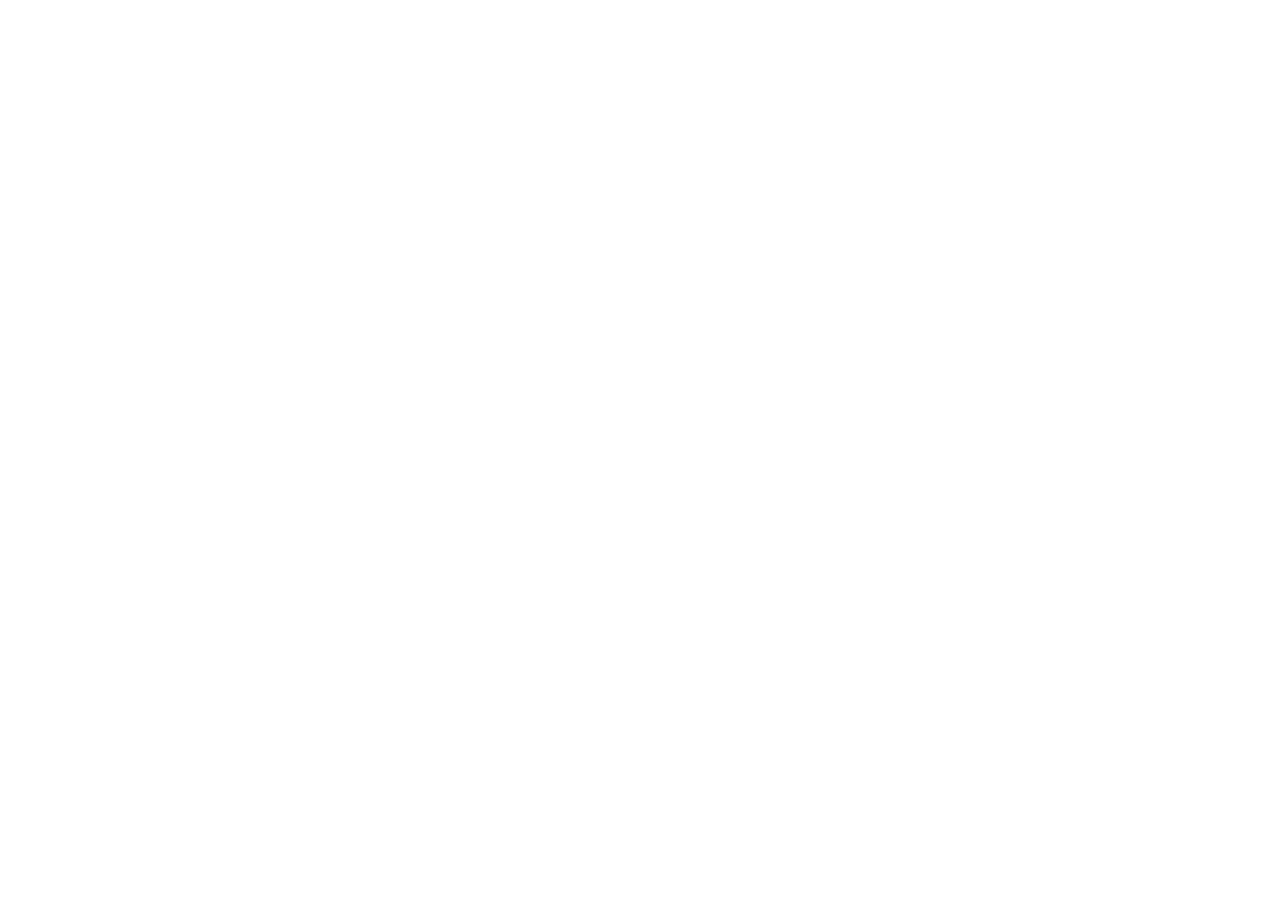
==== about.html @ 0fa8cdd2 "adicionei main content do home irra" ====
<!DOCTYPE html>

<html lang="en">
    
    <head>
        <meta charset="UTF-8">
        <title>Sobre euzinha</title>
        <link rel="stylesheet" href="style/style.css">
    </head>

    <body>

    </body>
</html>
---- style/style.css ----
/* Header */

header {
    background-color: #975b85;
    color: rgb(255, 255, 255);
    padding: 20px 0;
}

header h1 {
    text-align: center;
    margin-bottom: 20px;
}

nav {
    display: flex;
    justify-content: center;
    gap: 25px;
}


nav a {
    color: rgb(90, 35, 69);
    text-decoration: none;
    font-weight: bold;
}

nav a:hover {
    text-decoration: underline;
}

footer {
    background-color: #975b85;
    color: aliceblue;
    text-align: center;
    padding: 20px;
}

main {
    min-height: 70vh;
    padding: 40px;
}

section{
    background-color: #975b8577;
    padding: 25px;
    border-radius: 10px;
    margin-bottom: 25px;
}

h2 {
    margin-bottom: 15px;
    color: #4b0561;
}

.image-placeholder {
    height: 220px;
    border: 2px dashed #975b85;
    border-radius: 8px;

    display: flex;
    justify-content: center;
    align-items: center;

    color: rgb(109, 18, 145);
    margin-top: 20px;
}
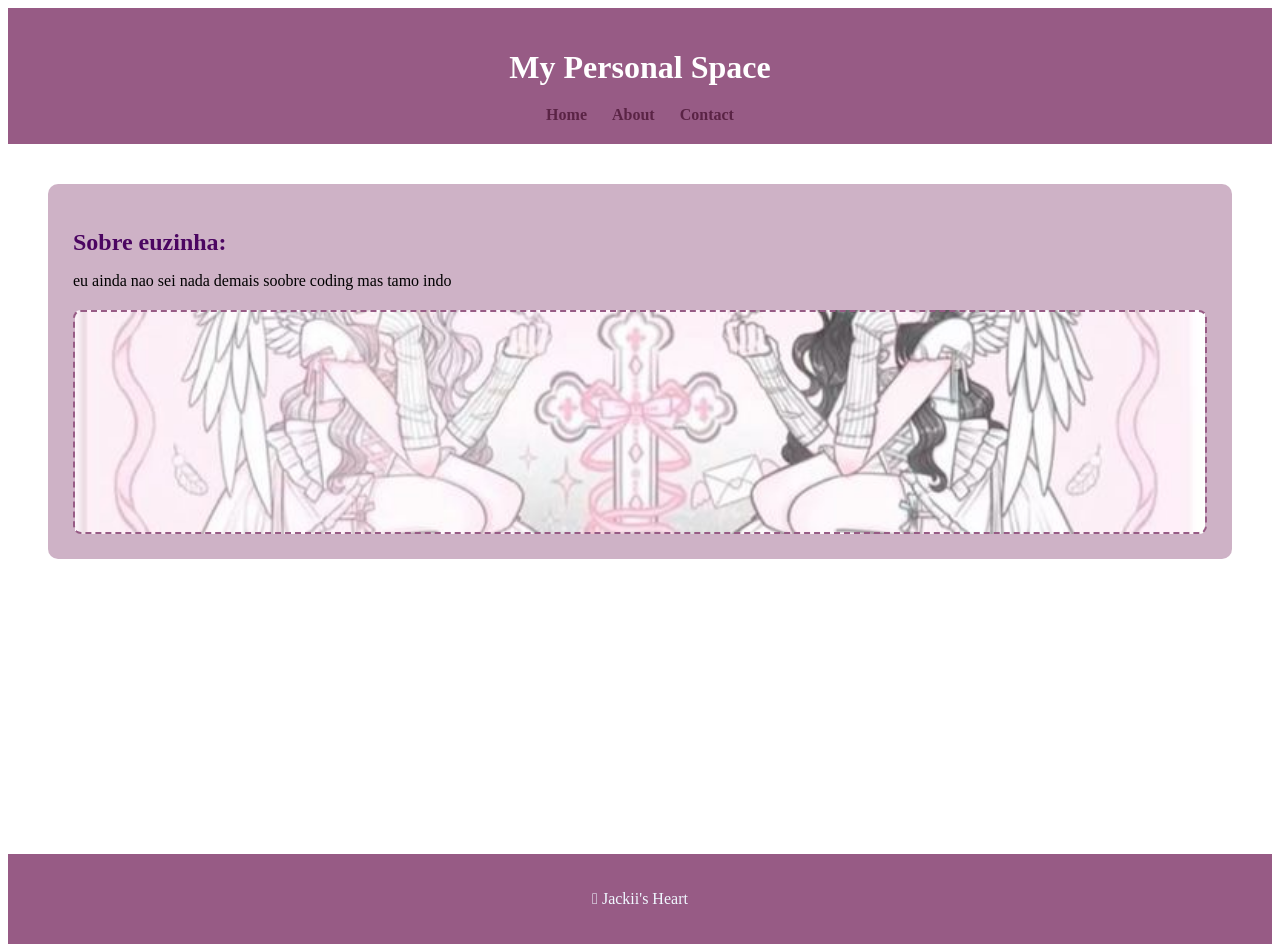
==== commit 5a335ad6: "adicionei o about, o imagens, e mudei umas coisa no about" ====
--- a/about.html
+++ b/about.html
@@ -1,7 +1,7 @@
 <!DOCTYPE html>
 
 <html lang="en">
-    
+
     <head>
         <meta charset="UTF-8">
         <title>Sobre euzinha</title>
@@ -9,6 +9,37 @@
     </head>
 
     <body>
+      <header>
+            <div class="container">
+                <h1>My Personal Space</h1>
+
+                <nav> <!--Navegation-->
+                    <a href="index.html">Home</a>
+                    <a href="about.html">About</a>
+                    <a href="contact.html">Contact</a>
+                </nav>
+            </div>
+        </header>  
+
+        <main class="container">
+            <section>
+                <h2>Sobre euzinha:</h2>
+
+                <p>
+                    eu ainda nao sei nada demais soobre coding mas tamo indo
+                </p>
+
+                <div class="imagem-dois">
+                    
+                </div>
+
+            </section>
+                
+        </main>
+
+        <footer>
+            <p>𖦹 Jackii's Heart</p>
+        </footer>
 
     </body>
 </html>
--- a/style/style.css
+++ b/style/style.css
@@ -63,4 +63,21 @@
 
     color: rgb(109, 18, 145);
     margin-top: 20px;
+}
+.imagem-dois {
+    height: 220px;
+    border: 2px dashed #975b85;
+    border-radius: 8px;
+
+    /* Caminho corrigido para a sua estrutura de pastas */
+    background-image: url('../images/kawaiii.jpg');
+    background-size: cover;      
+    background-position: center;  
+    background-repeat: no-repeat; 
+
+    display: flex;
+    justify-content: center;
+    align-items: center;
+    color: rgb(109, 18, 145);
+    margin-top: 20px;
 }
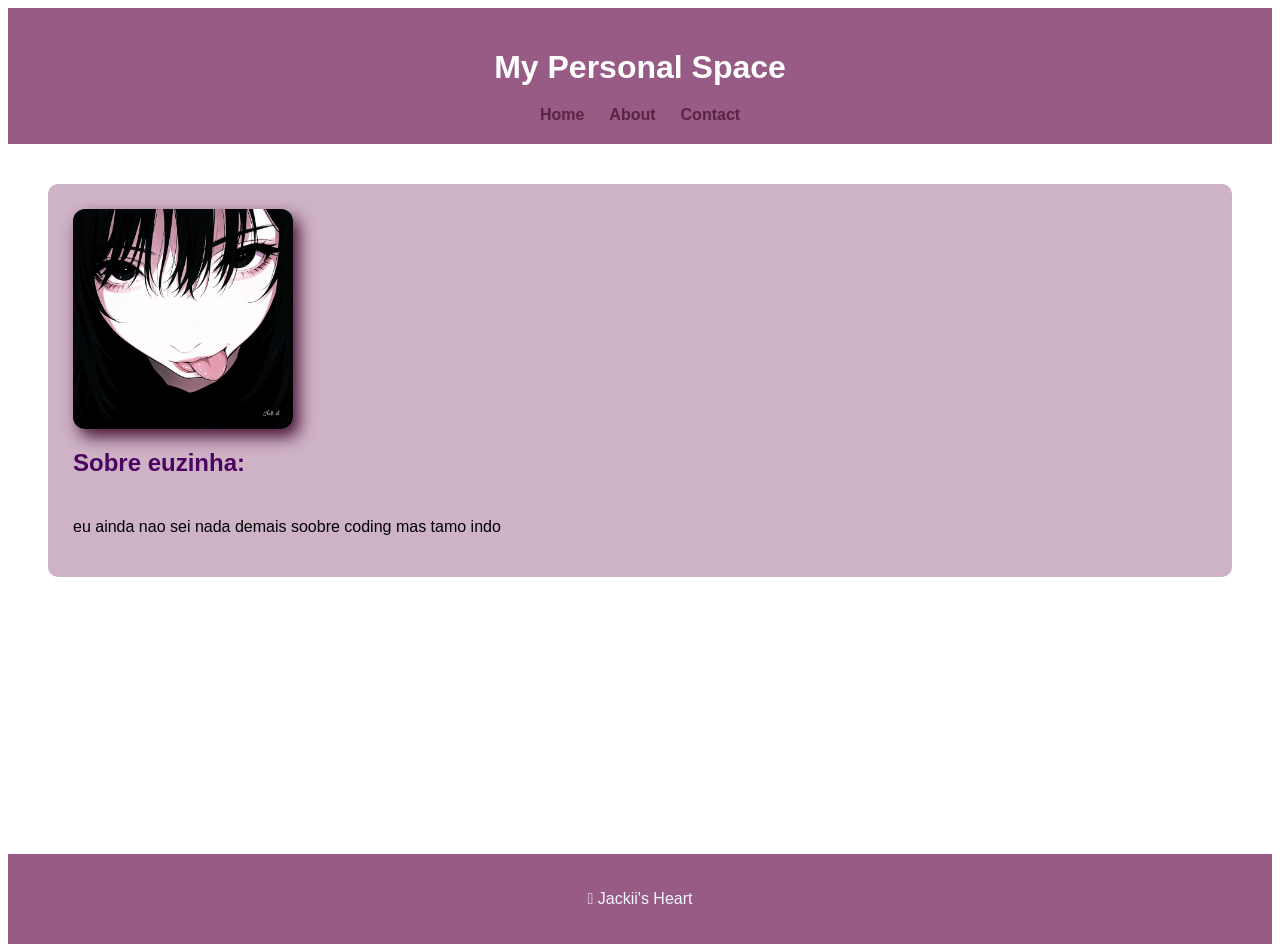
==== commit e60fa2e0: "adicionei o about, o imagens, e mudei umas coisa no about" ====
--- a/about.html
+++ b/about.html
@@ -23,15 +23,14 @@
 
         <main class="container">
             <section>
+
+                <div class="imagem-dois"></div>
+
                 <h2>Sobre euzinha:</h2>
 
                 <p>
                     eu ainda nao sei nada demais soobre coding mas tamo indo
                 </p>
-
-                <div class="imagem-dois">
-                    
-                </div>
 
             </section>
                 
--- a/style/style.css
+++ b/style/style.css
@@ -1,3 +1,10 @@
+/* Body */
+
+
+body {
+    font-family: 'Segoe UI', Tahoma, Geneva, Verdana, sans-serif;
+}
+
 /* Header */
 
 header {
@@ -48,6 +55,7 @@
 }
 
 h2 {
+    padding-bottom: 25px;
     margin-bottom: 15px;
     color: #4b0561;
 }
@@ -65,19 +73,22 @@
     margin-top: 20px;
 }
 .imagem-dois {
-    height: 220px;
-    border: 2px dashed #975b85;
-    border-radius: 8px;
+    border-radius: 12px;
+    width: 220px;  
+    max-width: 220px;
+    height: 220px; 
+    
 
-    /* Caminho corrigido para a sua estrutura de pastas */
-    background-image: url('../images/kawaiii.jpg');
+    background-image: url('../images/discord_icon.jpg');
     background-size: cover;      
-    background-position: center;  
-    background-repeat: no-repeat; 
+    background-position: center; 
+    background-repeat: no-repeat;
+
+    border: none; 
+    box-shadow: 6px 8px 16px rgba(59, 4, 43, 0.911);
 
     display: flex;
     justify-content: center;
     align-items: center;
     color: rgb(109, 18, 145);
-    margin-top: 20px;
 }
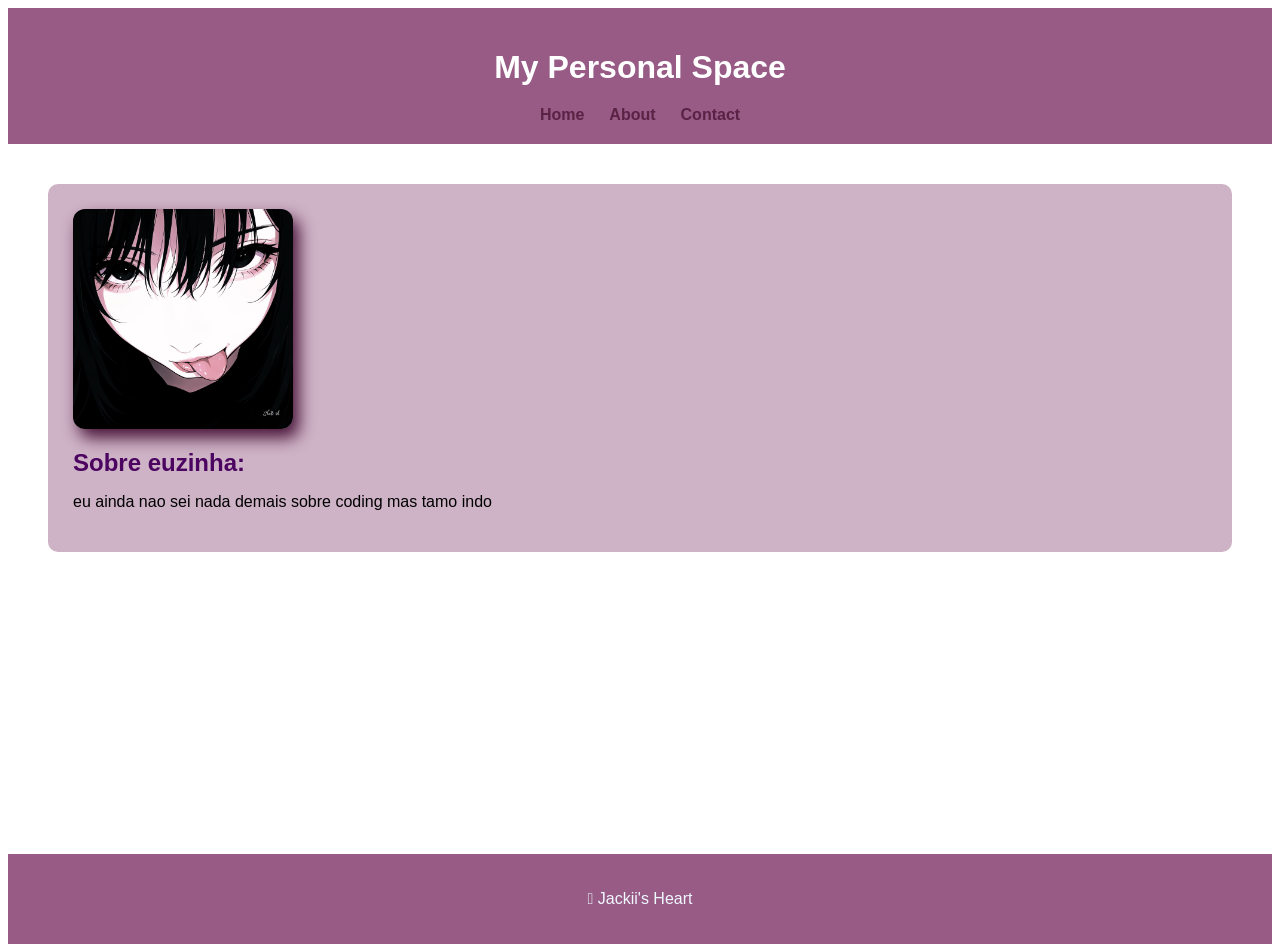
==== commit c4812a5c: "adicionei o contact e o javascripto" ====
--- a/about.html
+++ b/about.html
@@ -29,7 +29,7 @@
                 <h2>Sobre euzinha:</h2>
 
                 <p>
-                    eu ainda nao sei nada demais soobre coding mas tamo indo
+                    eu ainda nao sei nada demais sobre coding mas tamo indo
                 </p>
 
             </section>
--- a/style/style.css
+++ b/style/style.css
@@ -55,7 +55,6 @@
 }
 
 h2 {
-    padding-bottom: 25px;
     margin-bottom: 15px;
     color: #4b0561;
 }
@@ -77,18 +76,45 @@
     width: 220px;  
     max-width: 220px;
     height: 220px; 
-    
 
     background-image: url('../images/discord_icon.jpg');
     background-size: cover;      
     background-position: center; 
     background-repeat: no-repeat;
 
-    border: none; 
-    box-shadow: 6px 8px 16px rgba(59, 4, 43, 0.911);
+    box-shadow: 6px 9px 16px rgba(59, 4, 43, 0.911);
 
     display: flex;
     justify-content: center;
     align-items: center;
     color: rgb(109, 18, 145);
-}+}
+.button-layout{
+    padding: 6px 15px;
+    background-color: #975b85;
+    color: #fff;
+    border: none;
+    border-radius: 6px;
+    font-size: 15px;
+    cursor: pointer;
+}
+.button-layout:focus{
+    background-color: #3d1a33c4;
+}
+.button-layout:hover{
+    color: #4b0561;
+}
+.input-layout{
+    width: 200px;
+    padding: 5px;
+    border: 1px solid #d39fc32f;
+    border-radius: 6px;
+    font-size: 16px;
+    outline: none;
+
+}
+.input-layout:hover{
+    background-color: #cf8cbc;
+}
+
+
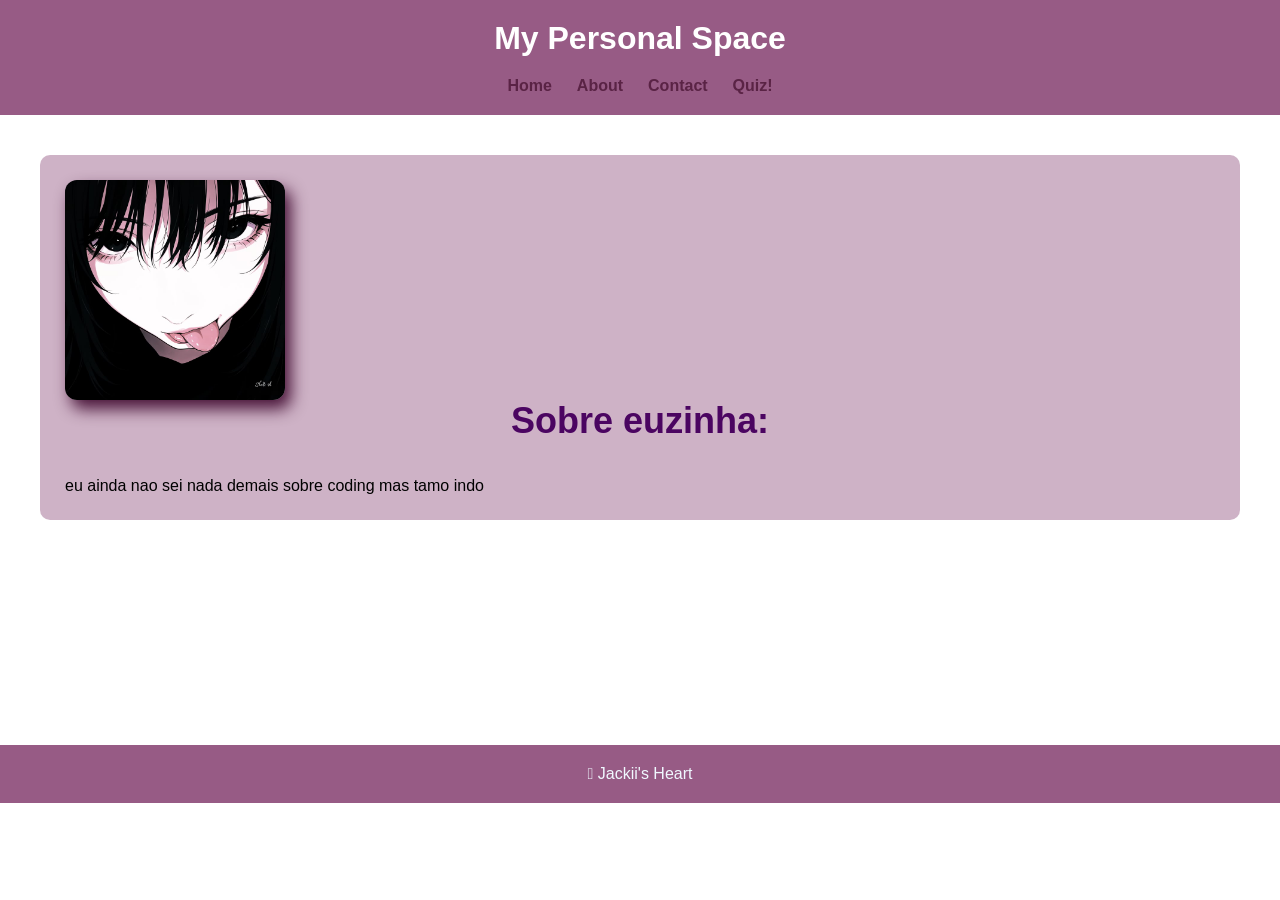
==== commit 977838fe: "nossa senhora mudei mta coisa ta tudo feio nao olha aqui nao" ====
--- a/about.html
+++ b/about.html
@@ -17,6 +17,7 @@
                     <a href="index.html">Home</a>
                     <a href="about.html">About</a>
                     <a href="contact.html">Contact</a>
+                    <a href="quiz.html">Quiz!</a>
                 </nav>
             </div>
         </header>  
--- a/style/style.css
+++ b/style/style.css
@@ -117,4 +117,126 @@
     background-color: #cf8cbc;
 }
 
-
+/* Quiz CSS!! */
+
+* {
+  margin: 0;
+  padding: 0;
+  box-sizing: border-box;
+}
+
+.bodyQuiz {
+    background: #d9d9d9;
+
+    display: flex;
+    justify-content: center;
+    align-items: center;
+
+    min-height: 100vh;
+}
+
+.quiz-container {
+    width: 900px;
+    background: #ececec;
+    border: 2px solid #777;
+    border-radius: 10px;
+    padding: 35px;
+}
+
+.categories {
+    display: flex;
+    justify-content: space-around;
+    margin-bottom: 45px;
+}
+
+.category {
+    width: 110px;
+    height: 110px;
+
+    border: 2px solid #666;
+    border-radius: 50%;
+
+    display: flex;
+    justify-content: center;
+    align-items: center;
+
+    font-weight: bold;
+    font-size: 22px;
+    background: white;
+}
+
+main h2 {
+    text-align: center;
+    font-size: 36px;
+    margin-bottom: 35px;
+}
+
+.answers {
+    display: flex;
+    flex-direction: column;
+    gap: 20px;
+
+    width: 70%;
+    margin: auto;
+}
+
+.answer {
+    display: flex;
+    align-items: center;
+    gap: 25px;
+
+    background: transparent;
+    border: none;
+    cursor: pointer;
+    text-align: left;
+}
+
+.letter {
+    width: 48px;
+    height: 48px;
+
+    border: 2px solid #666;
+    border-radius: 50%;
+
+    display: flex;
+    justify-content: center;
+    align-items: center;
+
+    font-weight: bold;
+    background: white;
+}
+
+.text {
+    font-size: 22px;
+    color: #333;
+}
+
+.hoverEffect:hover {
+    background: #3d1a33c4;
+    color: white;
+}
+
+.hidden{
+    display: none !important;
+}
+
+.locked {
+    opacity: 0.5;                
+    cursor: not-allowed;        
+    pointer-events: none;        
+    text-decoration: line-through; 
+}
+
+#result {
+    display: none; 
+}
+
+#result:not(.hidden) {
+    display: block; 
+}
+
+.pontos { 
+    font-size: 22px;
+    color: #333;
+    
+}
